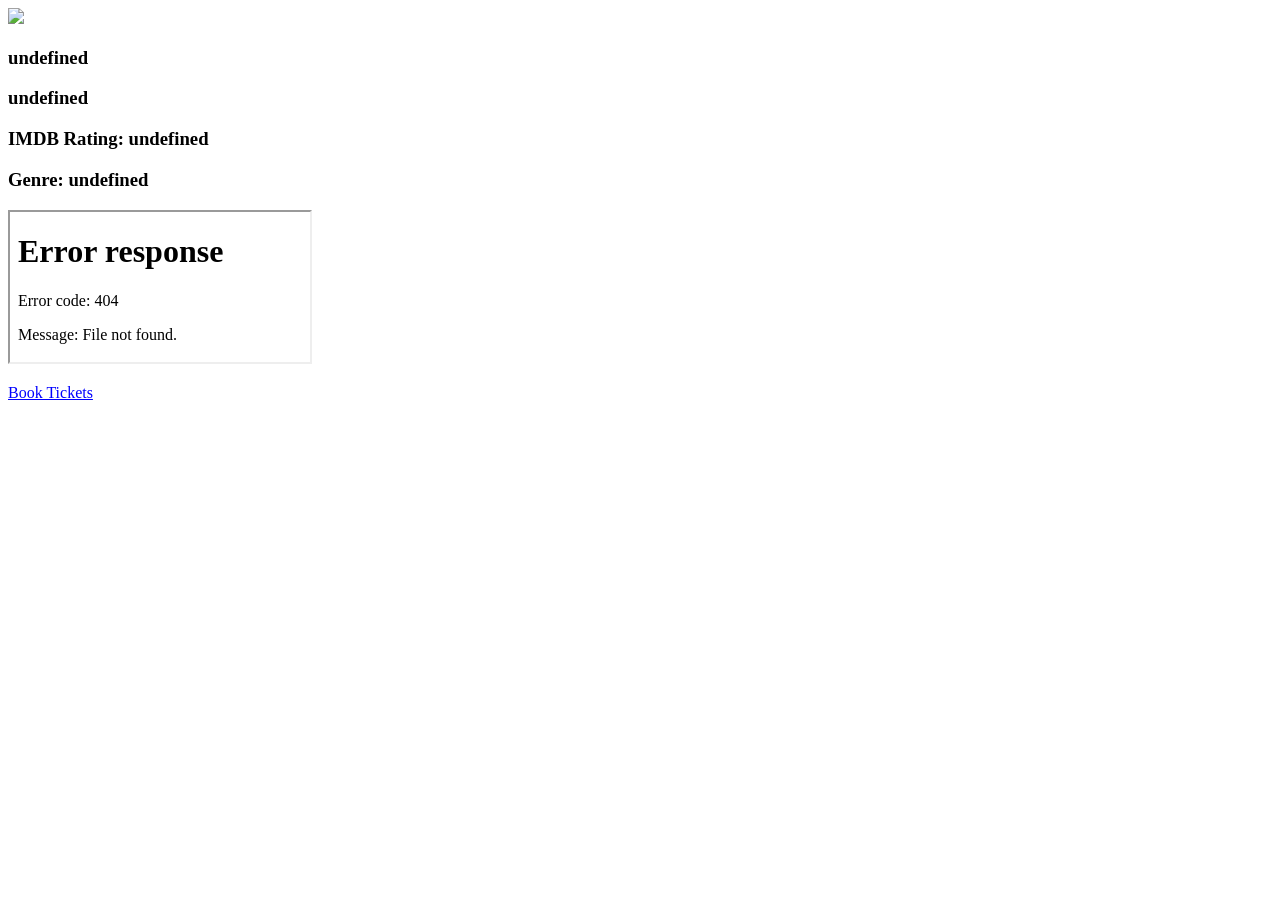
==== pages/movieDetails.html @ 35c88e2b "Folder Structure Updated" ====
<!DOCTYPE html>
<html lang="en">
<head>
    <meta charset="UTF-8">
    <meta http-equiv="X-UA-Compatible" content="IE=edge">
    <meta name="viewport" content="width=device-width, initial-scale=1.0">
    <title>Movie Details</title>
    <link rel="stylesheet" href="../styles/movieDetails.css">
</head>
<body>
    <div class="detailContainer">
        <!-- Selected movie details here -->
    </div>
</body>
</html>
<script src="../scripts/movieDetails.js"></script>
---- styles/movieDetails.css ----
body{
    background-image: url("https://image.slidesdocs.com/responsive-images/background/movie-ticket-minimalist-projector-powerpoint-background_a8e0073c06__960_540.jpg");
    background-repeat: no-repeat;
    background-size: 100% 100vh;
    overflow-y: hidden;
}


img{
    width: 40%;
}

.bookticket{
    color:blue;
    text-decoration:underline;
}

.bookticket:hover{
    cursor: pointer;
}
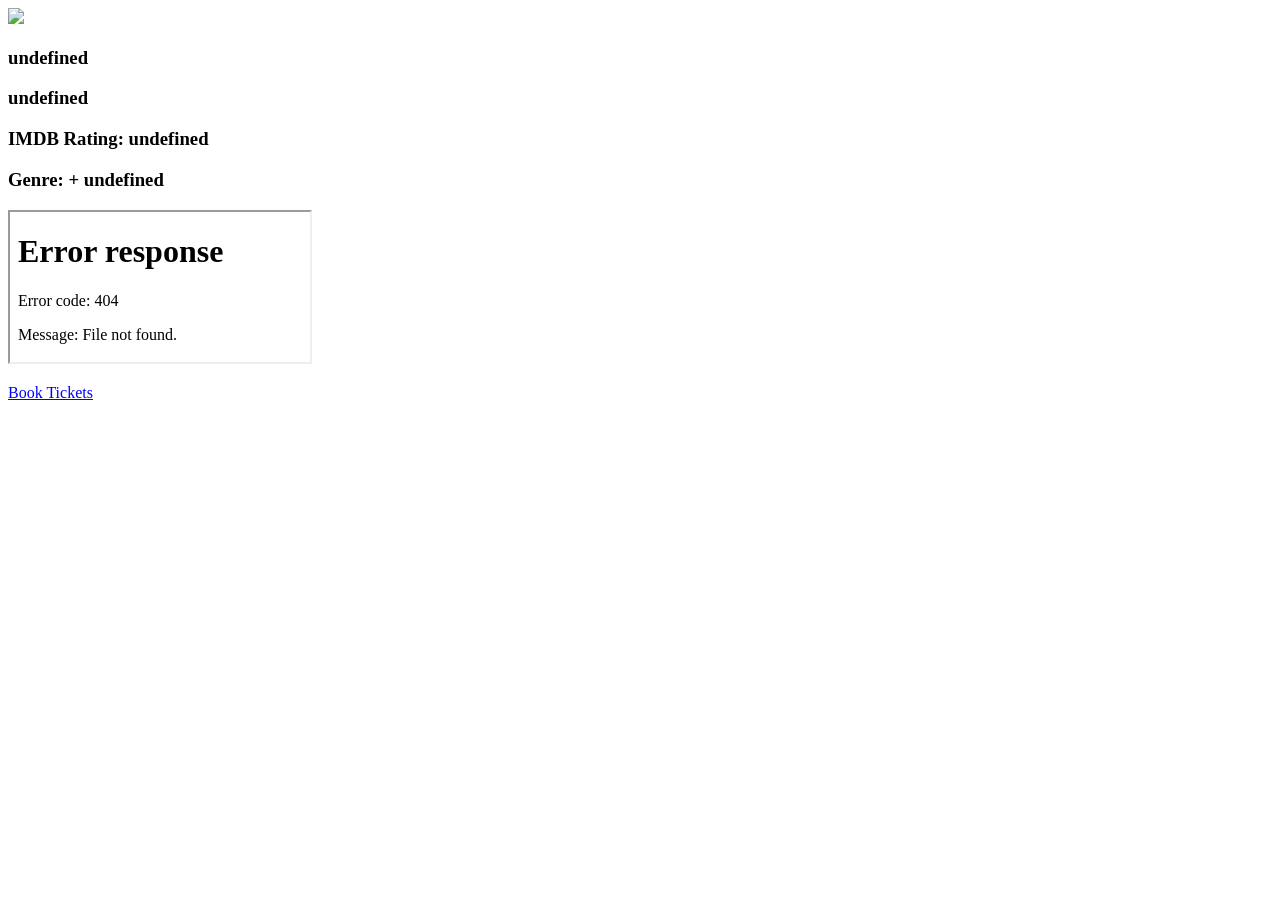
==== commit dc411416: "Updated code" ====
--- a/pages/movieDetails.html
+++ b/pages/movieDetails.html
@@ -13,4 +13,4 @@
     </div>
 </body>
 </html>
-<script src="../scripts/movieDetails.js"></script>+<script type="module" src="../scripts/movieDetails.js"></script>
